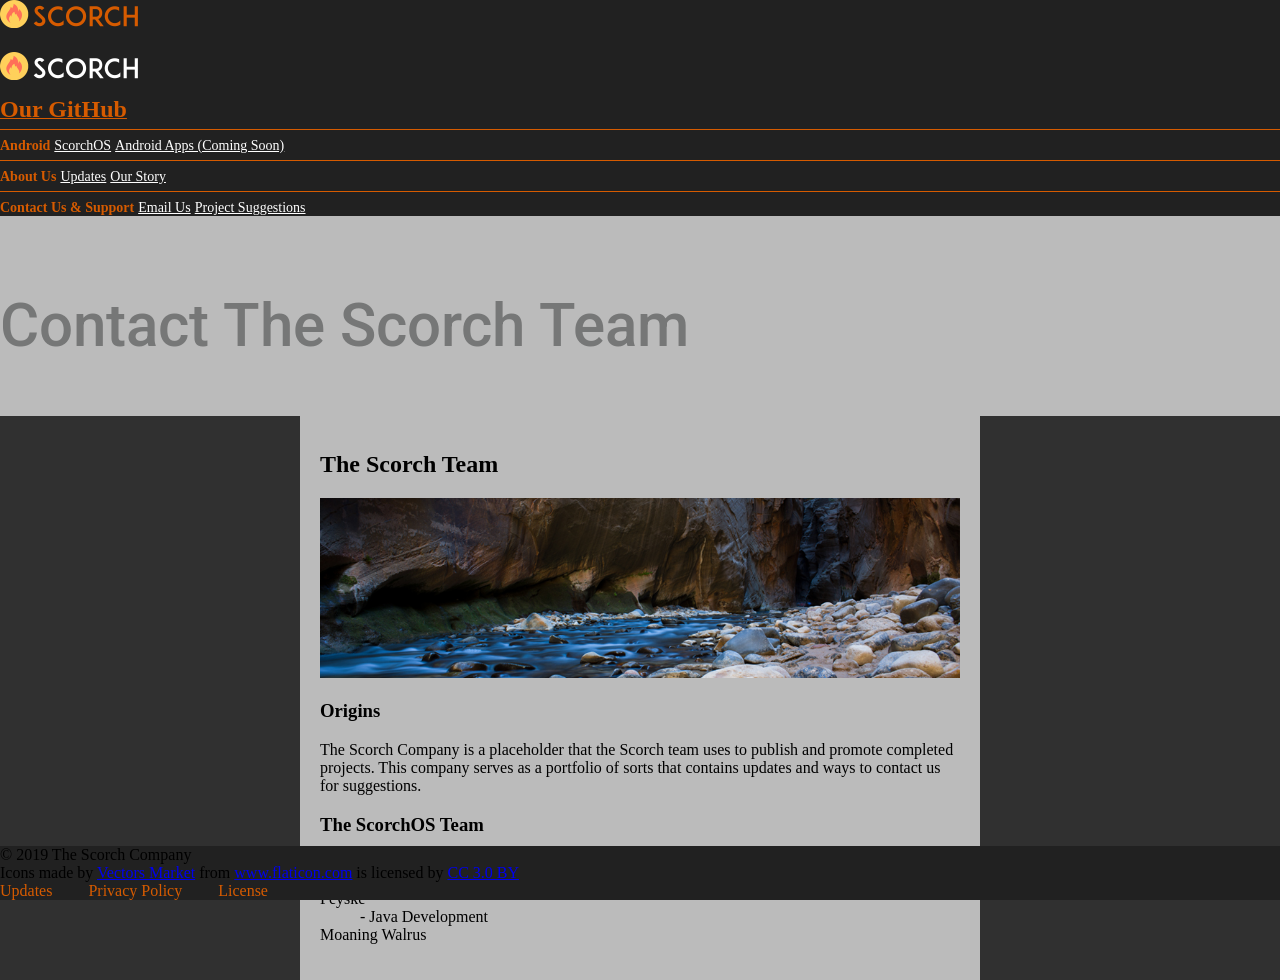
==== about.html @ 79139b51 "added about" ====
<!doctype html>
<!--
  Material Design Lite
  Copyright 2015 Google Inc. All rights reserved.
  Copyright 2019 Scorch All rights reserved

  Licensed under the Apache License, Version 2.0 (the "License");
  you may not use this file except in compliance with the License.
  You may obtain a copy of the License at

      https://www.apache.org/licenses/LICENSE-2.0

  Unless required by applicable law or agreed to in writing, software
  distributed under the License is distributed on an "AS IS" BASIS,
  WITHOUT WARRANTIES OR CONDITIONS OF ANY KIND, either express or implied.
  See the License for the specific language governing permissions and
  limitations under the License
-->

<html lang="en">
  <head>
    <meta charset="utf-8">
    <meta http-equiv="X-UA-Compatible" content="IE=edge">
    <meta name="description" content="The hub for everything Scorch">
    <meta name="viewport" content="width=device-width, initial-scale=1.0, minimum-scale=1.0">
    <title>Scorch</title>

    <!-- Page styles -->
    <link rel="stylesheet" href="https://fonts.googleapis.com/css?family=Roboto:regular,bold,italic,thin,light,bolditalic,black,medium&amp;lang=en">
    <link rel="stylesheet" href="https://fonts.googleapis.com/icon?family=Material+Icons">
    <link rel="stylesheet" href="https://code.getmdl.io/1.3.0/material.min.css">
<link rel="stylesheet" href="styles.css">
    <link rel="icon" href="/images/burn.png">
    <style>
    #view-source {
      position: fixed;
      display: block;
      right: 0;
      bottom: 0;
      margin-right: 40px;
      margin-bottom: 40px;
      z-index: 900;
    }
    </style>
  </head>
  <body bgcolor="#303030">
    <div class="mdl-layout mdl-js-layout mdl-layout--fixed-header">

      <div class="android-header mdl-layout__header mdl-layout__header--waterfall">
        <div class="mdl-layout__header-row">
          <span class="android-title mdl-layout-title">
			<!-- New Scorch Logo -->
            <a href="https://scorchgames.com"><img class="android-logo-image" src="images/web-logo.png"></a>
          </span>
          <!-- Add spacer, to align navigation to the right in desktop -->
          <div class="android-header-spacer mdl-layout-spacer"></div>
          <!-- Navigation -->
          <div class="android-navigation-container">
            <nav class="android-navigation mdl-navigation">
              <a class="mdl-navigation__link mdl-typography--text-uppercase" href="https://github.com/Scorch-Git">GitHub</a>
              <a class="mdl-navigation__link mdl-typography--text-uppercase" href="https://scorchgames.com/updates">Updates</a>
              <a class="mdl-navigation__link mdl-typography--text-uppercase" href="https://scorchgames.com/contact">Contact Us</a>
            </nav>
          </div>
          <span class="android-mobile-title mdl-layout-title">
            <a href="https://scorchgames.com"><img class="android-logo-image" src="images/web-logo.png"></a>
          </span>
        </div>
      </div>

      <div class="android-drawer mdl-layout__drawer">
        <span class="mdl-layout-title">
          <img class="android-logo-image" src="images/web-logo-white.png">
        </span>
        <nav class="mdl-navigation">
		 
          <a href="Https://github.com/Scorch-Git" class="mdl-navigation__link-special mdl-navigation__link"><font size="5"><b>Our GitHub</b></font></a>
          <div class="android-drawer-separator"></div>
		  <span class="mdl-navigation__link" href="">Android</span>
          <a class="mdl-navigation__link" href="https://scorchos.scorchgames.com">ScorchOS</a>
          <a class="mdl-navigation__link" href="">Android Apps (Coming Soon)</a>
          <div class="android-drawer-separator"></div>
          <span class="mdl-navigation__link" href="https://scorchgames.com/about">About Us</span>
          <a class="mdl-navigation__link" href="https://scorchgames.com/updates">Updates</a>
		  <a class="mdl-navigation__link" href="">Our Story</a>
          <div class="android-drawer-separator"></div>
          <span class="mdl-navigation__link" href="">Contact Us & Support</span>
          <a class="mdl-navigation__link" href="https://scorchgames.com/contact">Email Us</a>
          <a class="mdl-navigation__link" href="">Project Suggestions</a>
        </nav>
      </div>
		
		<!-- Body -->
      <div class="android-content mdl-layout__content">
			<div class="android-be-together-section-updates mdl-typography--text-center">
				<div class="logo-font android-slogan">Contact The Scorch Team</div>




      </div>

		<div class="container-2 mdl-cell mdl-cell--12-col mdl-card mdl-shadow--4dp">
                    <div class="mdl-card__title">
                        <h2 class="mdl-card__title-text">The Scorch Team</h2>
                    </div>
                    <div class="mdl-card__media">
                        <img class="article-image" src=" images/about-header.jpg" border="0" alt="">
                    </div>

                    <div class="mdl-grid portfolio-copy">
                        <h3 class="mdl-cell mdl-cell--12-col mdl-typography--headline">Origins</h3>
                        <div class="mdl-cell mdl-cell--8-col mdl-card__supporting-text no-padding ">
                            <p>
                                The Scorch Company is a placeholder that the Scorch team uses to publish and promote completed projects.
								This company serves as a portfolio of sorts that contains updates and ways to contact us for suggestions.
                            </p>
                        </div>




                        <h3 class="mdl-cell mdl-cell--12-col mdl-typography--headline">The ScorchOS Team</h3>

                        <div class="mdl-cell mdl-cell--8-col mdl-card__supporting-text no-padding ">
                            <dl>
								<dt>VulKenZ</dt>
								<dd>- Web Design, Graphic Design, Java Development</dd>
								<dt>Peyske</dt>
								<dd>- Java Development</dd>
								<dt>Moaning Walrus</dt>
								<dd></dd>
							</dl>
                        </div>
                    </div>
                </div>
            
       <footer class="android-footer mdl-mega-footer">
          

          <div class="mdl-mega-footer--middle-section">
            <p class="mdl-typography--font-light">© 2019 The Scorch Company</p>
            <div>Icons made by <a href="https://www.flaticon.com/authors/vectors-market" title="Vectors Market">Vectors Market</a> from <a href="https://www.flaticon.com/" 			    title="Flaticon">www.flaticon.com</a> is licensed by <a href="http://creativecommons.org/licenses/by/3.0/" 			    title="Creative Commons BY 3.0" target="_blank">CC 3.0 BY</a></div>
          </div>

          <div class="mdl-mega-footer--bottom-section">
            <a class="android-link mdl-typography--font-light" href="https://scorchgames.com/updates">Updates</a>
            <a class="android-link mdl-typography--font-light" href="">Privacy Policy</a>
            <a class="android-link mdl-typography--font-light" href="">License</a>
          </div>

        </footer>
      </div>
    </div>
    <script src="https://code.getmdl.io/1.3.0/material.min.js"></script>
  </body>
</html>
---- styles.css ----
/**
 * Copyright 2015 Google Inc. All Rights Reserved.
 *
 * Licensed under the Apache License, Version 2.0 (the "License");
 * you may not use this file except in compliance with the License.
 * You may obtain a copy of the License at
 *
 *      http://www.apache.org/licenses/LICENSE-2.0
 *
 * Unless required by applicable law or agreed to in writing, software
 * distributed under the License is distributed on an "AS IS" BASIS,
 * WITHOUT WARRANTIES OR CONDITIONS OF ANY KIND, either express or implied.
 * See the License for the specific language governing permissions and
 * limitations under the License.
 */

body {
  margin: 0;
}

.update_column{
  float: center;
  width: 70%;
  height: 30%;
  position: center;
  background: #666;
}

/* Disable ugly boxes around images in IE10 */
a img{
  border: 0px;
}

.update-header h1{
  color: white;
  text-indent: 250px;

  }

/* Style inputs with type="text", select elements and textareas */
input[type=text], select, textarea {
  width: 100%; /* Full width */
  padding: 12px; /* Some padding */  
  border: 1px solid #ccc; /* Gray border */
  border-radius: 4px; /* Rounded borders */
  box-sizing: border-box; /* Make sure that padding and width stays in place */
  margin-top: 6px; /* Add a top margin */
  margin-bottom: 16px; /* Bottom margin */
  resize: vertical /* Allow the user to vertically resize the textarea (not horizontally) */
}

/* Style the submit button with a specific background color etc */
input[type=submit] {
  background-color: #4CAF50;
  color: white;
  padding: 12px 20px;
  border: none;
  border-radius: 4px;
  cursor: pointer;
}

/* When moving the mouse over the submit button, add a darker green color */
input[type=submit]:hover {
  background-color: #45a049;
}

/* Add a background color and some padding around the form */
.container {
  background-color: #bbbbbb;
  padding: 20px;
  margin: auto;
  width: 70%;
  padding-top: 15px;
}
.container-2 {
  background-color: #bbbbbb;
  padding: 20px;
  margin: auto;
  width: 50%;
  padding-top: 15px;
}

img.article-image {
  width: 100%;
  height: auto;
}

::-moz-selection {
  background-color: #d65b00;
  color: #fff;
}

::selection {
  background-color: #d65b00;
  color: #fff;
}

.android-search-box .mdl-textfield__input {
  color: rgba(0, 0, 0, 0.87);
}

.android-header .mdl-menu__container {
  background-color: #d65b00;
  z-index: 50;
  margin: 0 !important;
}


.mdl-textfield--expandable {
  width: auto;
}

.android-fab {
  position: absolute;
  right: 20%;
  bottom: -26px;
  z-index: 3;
  background: #64ffda !important;
  color: black !important;
}

.android-mobile-title {
  display: none !important;
}


.android-logo-image {
  height: 28px;
  width: 140px;
}


.android-header {
  overflow: visible;
  background-color: #212121;
}

  .android-header .material-icons {
    color: #767777 !important;
  }

  .android-header .mdl-layout__drawer-button {
    background: transparent;
    color: #767777;
  }

  .android-header .mdl-navigation__link {
    color: #white;
    font-weight: 700;
    font-size: 14px;
  }

  .android-navigation-container {
    /* Simple hack to make the overflow happen to the left instead... */
    direction: rtl;
    -webkit-order: 1;
        -ms-flex-order: 1;
            order: 1;
    width: 500px;
    transition: opacity 0.2s cubic-bezier(0.4, 0, 0.2, 1),
        width 0.2s cubic-bezier(0.4, 0, 0.2, 1);
  }

  .android-navigation {
    /* ... and now make sure the content is actually LTR */
    direction: ltr;
    -webkit-justify-content: flex-end;
        -ms-flex-pack: end;
            justify-content: flex-end;
    width: 800px;
  }

  .android-search-box.is-focused + .android-navigation-container {
    opacity: 0;
    width: 100px;
  }


  .android-navigation .mdl-navigation__link {
    font-color: white;
    display: inline-block;
    height: 60px;
    line-height: 68px;
    background-color: transparent !important;
    border-bottom: 4px solid transparent;
  }

  .android-navigation .mdl-navigation__link_special {
    font-color: white;
    display: inline-block;
    height: 60px;
    line-height: 68px;
    background-color: transparent !important;
    border-bottom: 4px solid transparent;
  }

    .android-navigation .mdl-navigation__link:hover {
      border-bottom: 4px solid #d65b00;
    }

  .android-search-box {
    -webkit-order: 2;
        -ms-flex-order: 2;
            order: 2;
    margin-left: 16px;
    margin-right: 16px;
  }

  .android-more-button {
    -webkit-order: 3;
        -ms-flex-order: 3;
            order: 3;
  }


.android-drawer {
  border-right: none;
  background-color: #212121;
}

  .android-drawer-separator {
    height: 1px;
    background-color: #d65b00;
    margin: 6px 0;
    margin-bottom: 6px;
  }

  .android-drawer .mdl-navigation__link.mdl-navigation__link {
    font-size: 14px;
  }
  
  .android-drawer p.mdl-navigation__link.mdl-navigation__link {
    font-size: 24px;
	color: d65b00;
	text-decoration: none;
  }

  .android-drawer span.mdl-navigation__link.mdl-navigation__link {
    color: #d65b00;
    font-weight: bold;
  }
  
  .android-drawer a.mdl-navigation__link.mdl-navigation__link {
    color: white;
  }
  
  .android-drawer a.mdl-navigation__link.mdl-navigation__link-special {
    color: #d65b00;
	font-size: 24;
  }

  .android-drawer span.special-font {
    font-size: 32px;
  }
  
  

  .android-drawer .mdl-layout-title {
    position: relative;
    background: #d65b00;
    height: 160px;
  }

    .android-drawer .android-logo-image {
      position: absolute;
      bottom: 16px;
    }

.android-be-together-section {
  position: relative;
  height: 800px;
  width: auto;
  background-color: #f3f3f3;
  background: url('images/slide01.jpg') center 30% no-repeat;
  background-size: cover;
}

.android-be-together-section-updates {
  position: relative;
  height: 200px;
  width: auto;
  background-color: #f3f3f3;
  background: url('images/empty-slide01.jpg') center 30% no-repeat;
  background-size: cover;
}

.logo-font {
  font-family: 'Roboto', 'Helvetica', 'Arial', sans-serif;
  line-height: 1;
  color: #767777;
  font-weight: 500;
}

.android-slogan {
  font-size: 60px;
  padding-top: 80px;
}

.android-sub-slogan {
  font-size: 21px;
  padding-top: 125px;
}

.android-create-character {
  font-size: 21px;
  padding-top: 400px;
}

  .android-create-character a {
    text-decoration: none;
    color: #767777;
    font-weight: 300;
  }

.android-screen-section {
  position: relative;
  padding-top: 60px;
  padding-bottom: 80px;
}

.android-screens {
  text-align: right;
  width: 100%;
  white-space: nowrap;
  overflow-x: auto;
}

.android-screen {
  text-align: center;
}

.android-screen .android-link {
  margin-top: 16px;
  display: block;
  z-index: 2;
}

.android-image-link {
  text-decoration: none;
}

.android-wear {
  display: inline-block;
  width: 160px;
  margin-right: 32px;
}

  .android-wear .android-screen-image {
    width: 40%;
    z-index: 1;
  }


.android-phone {
  display: inline-block;
  width: 64px;
  margin-right: 48px;
}

  .android-phone .android-screen-image {
    width: 100%;
    z-index: 1;
  }


.android-tablet {
  display: inline-block;
  width: 110px;
  margin-right: 64px;
}

  .android-tablet .android-screen-image {
    width: 100%;
    z-index: 1;
  }

  .android-tablet .android-link {
    display: block;
    z-index: 2;
  }


.android-tv {
  display: inline-block;
  width: 300px;
  margin-right: 80px;
}

  .android-tv .android-screen-image {
    width: 100%;
    z-index: 1;
  }


.android-auto {
  display: inline-block;
  width: 300px;
  overflow: hidden;
}

  .android-auto .android-screen-image {
    display: block;
    height: 300px;
    z-index: 1;
  }


.android-wear-section {
  position: relative;
  background: url('images/wear.png') center top no-repeat;
  background-size: cover;
  height: 800px;
}

.android-wear-band {
  position: absolute;
  bottom: 0;
  width: 100%;
  text-align: center;
  background-color: #37474f;
}

.android-wear-band-text {
  max-width: 800px;
  margin-left: 25%;
  padding: 24px;
  text-align: left;
  color: white;
}

  .android-wear-band-text p {
    padding-top: 8px;
  }

.android-link {
  text-decoration: none;
  color: #d65b00 !important;
}

  .android-link:hover {
    color: #ac4800 !important;
  }

  .android-link .material-icons {
    position: relative;
    top: -1px;
    vertical-align: middle;
  }

.android-alt-link {
  text-decoration: none;
  color: #64ffda !important;
  font-size: 16px;
}

  .android-alt-link:hover {
    color: #00bfa5 !important;
  }

  .android-alt-link .material-icons {
    position: relative;
    top: 6px;
  }

.android-customized-section {
  text-align: center;
}

.android-customized-section-text {
  max-width: 500px;
  margin-left: auto;
  margin-right: auto;
  padding: 80px 16px 0 16px;
}

  .android-customized-section-text p {
    padding-top: 16px;
  }

.android-customized-section-image {
  background: url('images/devices.jpg') center top no-repeat;
  background-size: cover;
  height: 400px;
}

.android-more-section {
  padding: 80px 0;
  max-width: 1044px;
  margin-left: auto;
  margin-right: auto;
}

  .android-more-section .android-section-title {
    margin-left: 12px;
    padding-bottom: 24px;
  }

.android-card-container {
}

  .android-card-container .mdl-card__media {
    overflow: hidden;
    background: transparent;
  }

    .android-card-container .mdl-card__media img {
      width: 100%;
    }

  .android-card-container .mdl-card__title {
    background: transparent;
    height: auto;
  }

  .android-card-container .mdl-card__title-text {
    color: black;
    height: auto;
  }

  .android-card-container .mdl-card__supporting-text {
    height: auto;
    color: black;
    padding-bottom: 56px;
  }

  .android-card-container .mdl-card__actions {
    position: absolute;
    bottom: 0;
  }

  .android-card-container .mdl-card__actions a {
    border-top: none;
    font-size: 16px;
  }

.android-footer {
  background-color: #212121;
  position: absolute;
  right: 0;
  bottom: 0;
  left: 0;
}

  .android-footer a:hover {
    color: #8bc34a;
  }

  .android-footer .mdl-mega-footer--top-section::after {
    border-bottom: none;
  }

  .android-footer .mdl-mega-footer--middle-section::after {
    border-bottom: none;
  }

  .android-footer .mdl-mega-footer--bottom-section {
    position: relative;
  }

  .android-footer .mdl-mega-footer--bottom-section a {
    margin-right: 2em;
  }

  .android-footer .mdl-mega-footer--right-section a .material-icons {
    position: relative;
    top: 6px;
  }

  p.mdl-typography--font-light{
    margin-bottom: 0px;
    margin-top: 0px;
  }


.android-link-menu:hover {
  cursor: pointer;
}


/**** Mobile layout ****/
@media (max-width: 900px) {
  .android-navigation-container {
    display: none;
  }

  .android-title {
    display: none !important;
  }

  .android-mobile-title {
    display: block !important;
    position: absolute;
    left: calc(50% - 70px);
    top: 12px;
    transition: opacity 0.2s cubic-bezier(0.4, 0, 0.2, 1);
  }

  /* WebViews in iOS 9 break the "~" operator, and WebViews in OS X 10.10 break
     consecutive "+" operators in some cases. Therefore, we need to use both
     here to cover all the bases. */
  .android.android-search-box.is-focused ~ .android-mobile-title,
  .android-search-box.is-focused + .android-navigation-container + .android-mobile-title {
    opacity: 0;
  }

  .android-more-button {
    display: none;
  }

  .android-search-box.is-focused {
    width: calc(100% - 48px);
  }

  .android-search-box .mdl-textfield__expandable-holder {
    width: 100%;
  }

  .android-be-together-section {
    height: 200px;
  }

  .android-slogan {
    font-size: 26px;
    margin: 0 16px;
    padding-top: 24px;
  }

  .android-sub-slogan {
    font-size: 16px;
    margin: 0 16px;
    padding-top: 8px;
  }

  .android-create-character {
    padding-top: 200px;
    font-size: 16px;
  }

  .android-create-character img {
    height: 12px;
  }

  .android-fab {
    display: none;
  }

  .android-wear-band-text {
    margin-left: 0;
    padding: 16px;
  }

  .android-footer .mdl-mega-footer--bottom-section {
    display: none;
  }

  .mdl-card__media{
	padding-top: 150px;
}

  .blank-space{
padding-top: 100px
	height: 150px;
	width: 100%;
}

  .card-container{
  float: top;
  padding-top: 100px;
  width: 30%;
  position: center;
  }

  card-container{
  float: top;
  padding-top: 100px;
  width: 30%;
  position: center;
  }

  .update-header h1{
  color: white;
  text-indent: 15px;

  }
}
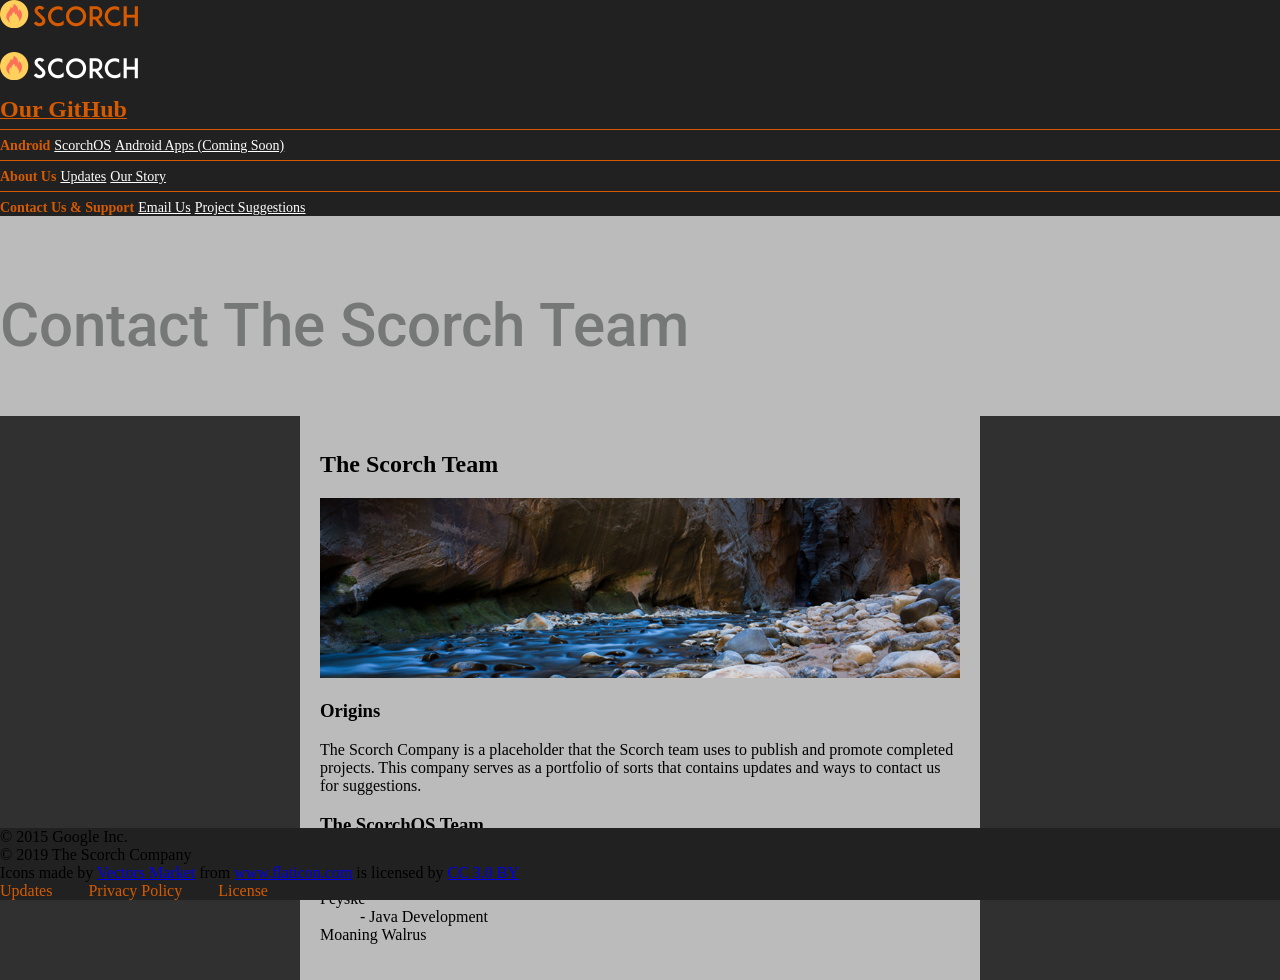
==== commit 8b18ebbb: "added google credits" ====
--- a/about.html
+++ b/about.html
@@ -139,6 +139,7 @@
           
 
           <div class="mdl-mega-footer--middle-section">
+			<p class="mdl-typography--font-light">© 2015 Google Inc.</p>
             <p class="mdl-typography--font-light">© 2019 The Scorch Company</p>
             <div>Icons made by <a href="https://www.flaticon.com/authors/vectors-market" title="Vectors Market">Vectors Market</a> from <a href="https://www.flaticon.com/" 			    title="Flaticon">www.flaticon.com</a> is licensed by <a href="http://creativecommons.org/licenses/by/3.0/" 			    title="Creative Commons BY 3.0" target="_blank">CC 3.0 BY</a></div>
           </div>
--- a/styles.css
+++ b/styles.css
@@ -298,7 +298,7 @@
 
 .android-sub-slogan {
   font-size: 21px;
-  padding-top: 125px;
+  padding-top: 175px;
 }
 
 .android-create-character {
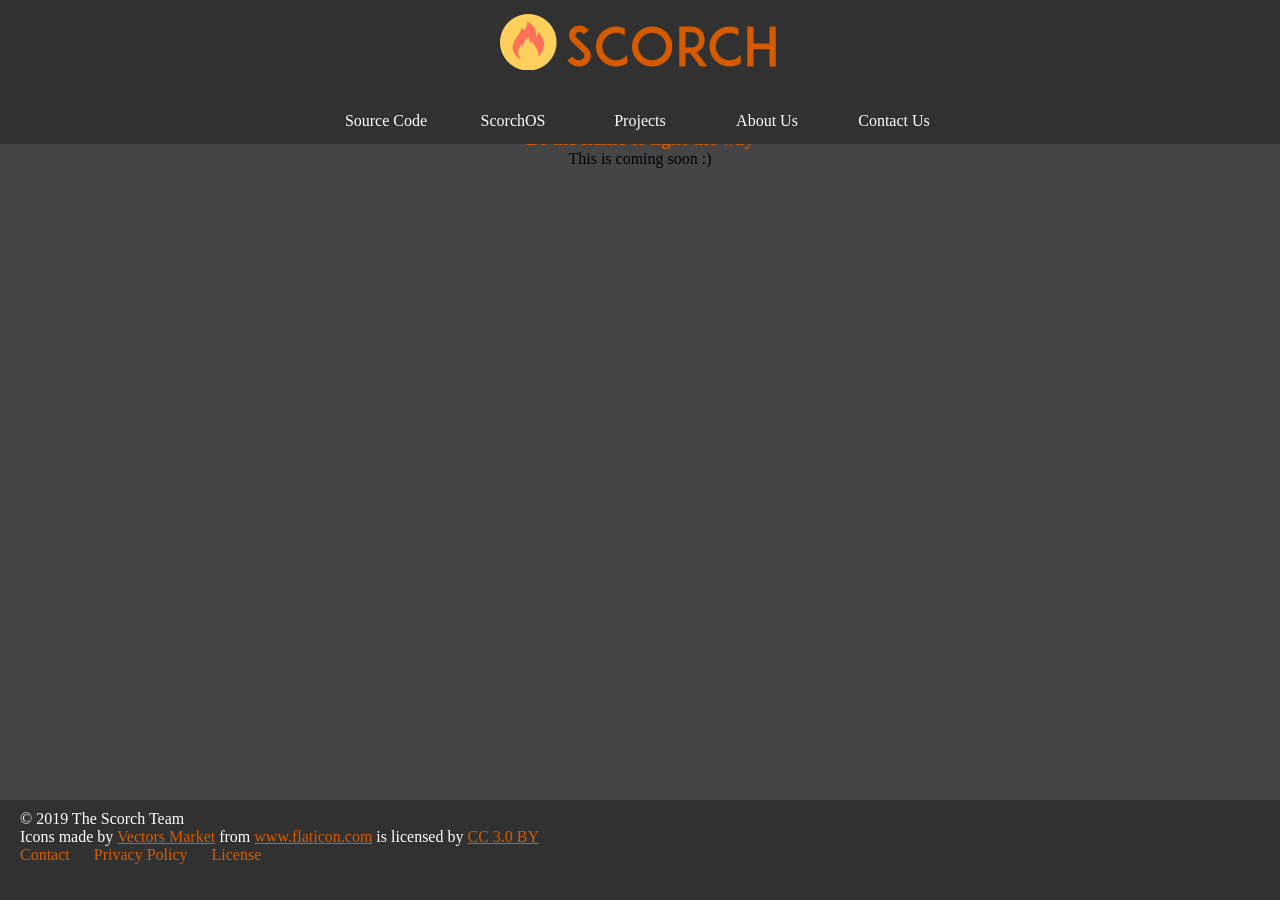
==== commit b781fe46: "added bases for links" ====
--- a/about.html
+++ b/about.html
@@ -1,158 +1,82 @@
+<!--
+Copyright 2019 The Scorch Team
+
+Licensed under the Apache License, Version 2.0 (the "License");
+you may not use this file except in compliance with the License.
+You may obtain a copy of the License at
+
+    http://www.apache.org/licenses/LICENSE-2.0
+
+Unless required by applicable law or agreed to in writing, software
+distributed under the License is distributed on an "AS IS" BASIS,
+WITHOUT WARRANTIES OR CONDITIONS OF ANY KIND, either express or implied.
+See the License for the specific language governing permissions and
+limitations under the License.
+-->
 <!doctype html>
-<!--
-  Material Design Lite
-  Copyright 2015 Google Inc. All rights reserved.
-  Copyright 2019 Scorch All rights reserved
+<html>
+	<head>
+	<meta charset="utf-8">
+		<title>The Scorch Team</title>
+		<link href="styles.css" rel="stylesheet" type="text/css">
+		<link rel="stylesheet" href="https://code.getmdl.io/1.3.0/material.orange-red.min.css">
+		<link rel="stylesheet" href="https://fonts.googleapis.com/icon?family=Material+Icons">
+	</head>
 
-  Licensed under the Apache License, Version 2.0 (the "License");
-  you may not use this file except in compliance with the License.
-  You may obtain a copy of the License at
-
-      https://www.apache.org/licenses/LICENSE-2.0
-
-  Unless required by applicable law or agreed to in writing, software
-  distributed under the License is distributed on an "AS IS" BASIS,
-  WITHOUT WARRANTIES OR CONDITIONS OF ANY KIND, either express or implied.
-  See the License for the specific language governing permissions and
-  limitations under the License
--->
-
-<html lang="en">
-  <head>
-    <meta charset="utf-8">
-    <meta http-equiv="X-UA-Compatible" content="IE=edge">
-    <meta name="description" content="The hub for everything Scorch">
-    <meta name="viewport" content="width=device-width, initial-scale=1.0, minimum-scale=1.0">
-    <title>Scorch</title>
-
-    <!-- Page styles -->
-    <link rel="stylesheet" href="https://fonts.googleapis.com/css?family=Roboto:regular,bold,italic,thin,light,bolditalic,black,medium&amp;lang=en">
-    <link rel="stylesheet" href="https://fonts.googleapis.com/icon?family=Material+Icons">
-    <link rel="stylesheet" href="https://code.getmdl.io/1.3.0/material.min.css">
-<link rel="stylesheet" href="styles.css">
-    <link rel="icon" href="/images/burn.png">
-    <style>
-    #view-source {
-      position: fixed;
-      display: block;
-      right: 0;
-      bottom: 0;
-      margin-right: 40px;
-      margin-bottom: 40px;
-      z-index: 900;
-    }
-    </style>
-  </head>
-  <body bgcolor="#303030">
-    <div class="mdl-layout mdl-js-layout mdl-layout--fixed-header">
-
-      <div class="android-header mdl-layout__header mdl-layout__header--waterfall">
-        <div class="mdl-layout__header-row">
-          <span class="android-title mdl-layout-title">
-			<!-- New Scorch Logo -->
-            <a href="https://scorchgames.com"><img class="android-logo-image" src="images/web-logo.png"></a>
-          </span>
-          <!-- Add spacer, to align navigation to the right in desktop -->
-          <div class="android-header-spacer mdl-layout-spacer"></div>
-          <!-- Navigation -->
-          <div class="android-navigation-container">
-            <nav class="android-navigation mdl-navigation">
-              <a class="mdl-navigation__link mdl-typography--text-uppercase" href="https://github.com/Scorch-Git">GitHub</a>
-              <a class="mdl-navigation__link mdl-typography--text-uppercase" href="https://scorchgames.com/updates">Updates</a>
-              <a class="mdl-navigation__link mdl-typography--text-uppercase" href="https://scorchgames.com/contact">Contact Us</a>
-            </nav>
-          </div>
-          <span class="android-mobile-title mdl-layout-title">
-            <a href="https://scorchgames.com"><img class="android-logo-image" src="images/web-logo.png"></a>
-          </span>
-        </div>
-      </div>
-
-      <div class="android-drawer mdl-layout__drawer">
-        <span class="mdl-layout-title">
-          <img class="android-logo-image" src="images/web-logo-white.png">
-        </span>
-        <nav class="mdl-navigation">
-		 
-          <a href="Https://github.com/Scorch-Git" class="mdl-navigation__link-special mdl-navigation__link"><font size="5"><b>Our GitHub</b></font></a>
-          <div class="android-drawer-separator"></div>
-		  <span class="mdl-navigation__link" href="">Android</span>
-          <a class="mdl-navigation__link" href="https://scorchos.scorchgames.com">ScorchOS</a>
-          <a class="mdl-navigation__link" href="">Android Apps (Coming Soon)</a>
-          <div class="android-drawer-separator"></div>
-          <span class="mdl-navigation__link" href="https://scorchgames.com/about">About Us</span>
-          <a class="mdl-navigation__link" href="https://scorchgames.com/updates">Updates</a>
-		  <a class="mdl-navigation__link" href="">Our Story</a>
-          <div class="android-drawer-separator"></div>
-          <span class="mdl-navigation__link" href="">Contact Us & Support</span>
-          <a class="mdl-navigation__link" href="https://scorchgames.com/contact">Email Us</a>
-          <a class="mdl-navigation__link" href="">Project Suggestions</a>
-        </nav>
-      </div>
+<body>
+	<div id="container">
+		<div id="main">
+			<div id="header">
+			<div class="header-logo">
+			<span class="logo-title">
+			<a href="https://www.scorchgames.com"><img class="header-logo" src="images/web-logo.png"></img></a>
+			</span>
+			</div>
+	
+			<div id="navigation">
+				<ul id="navigation-list">
+					<li><a href="https://github.com/Scorch-Git" style="a-nav">Source Code</a></li>
+					<li><a href="https://scorchgames.com/scorchos" style="a-nav">ScorchOS</a></li>
+					<li><a href="https://scorchgames.com/projects" style="a-nav">Projects</a></li>
+					<li><a href="https://scorchgames.com/about" style="a-nav">About Us</a></li>
+					<li><a href="https://scorchgames.com/contact" style="a-nav">Contact Us</a></li>
+				</ul>
+			</div>
+			</div>
 		
-		<!-- Body -->
-      <div class="android-content mdl-layout__content">
-			<div class="android-be-together-section-updates mdl-typography--text-center">
-				<div class="logo-font android-slogan">Contact The Scorch Team</div>
-
-
-
-
-      </div>
-
-		<div class="container-2 mdl-cell mdl-cell--12-col mdl-card mdl-shadow--4dp">
-                    <div class="mdl-card__title">
-                        <h2 class="mdl-card__title-text">The Scorch Team</h2>
-                    </div>
-                    <div class="mdl-card__media">
-                        <img class="article-image" src=" images/about-header.jpg" border="0" alt="">
-                    </div>
-
-                    <div class="mdl-grid portfolio-copy">
-                        <h3 class="mdl-cell mdl-cell--12-col mdl-typography--headline">Origins</h3>
-                        <div class="mdl-cell mdl-cell--8-col mdl-card__supporting-text no-padding ">
-                            <p>
-                                The Scorch Company is a placeholder that the Scorch team uses to publish and promote completed projects.
-								This company serves as a portfolio of sorts that contains updates and ways to contact us for suggestions.
-                            </p>
-                        </div>
-
-
-
-
-                        <h3 class="mdl-cell mdl-cell--12-col mdl-typography--headline">The ScorchOS Team</h3>
-
-                        <div class="mdl-cell mdl-cell--8-col mdl-card__supporting-text no-padding ">
-                            <dl>
-								<dt>VulKenZ</dt>
-								<dd>- Web Design, Graphic Design, Java Development</dd>
-								<dt>Peyske</dt>
-								<dd>- Java Development</dd>
-								<dt>Moaning Walrus</dt>
-								<dd></dd>
-							</dl>
-                        </div>
-                    </div>
-                </div>
-            
-       <footer class="android-footer mdl-mega-footer">
-          
-
-          <div class="mdl-mega-footer--middle-section">
-			<p class="mdl-typography--font-light">© 2015 Google Inc.</p>
-            <p class="mdl-typography--font-light">© 2019 The Scorch Company</p>
-            <div>Icons made by <a href="https://www.flaticon.com/authors/vectors-market" title="Vectors Market">Vectors Market</a> from <a href="https://www.flaticon.com/" 			    title="Flaticon">www.flaticon.com</a> is licensed by <a href="http://creativecommons.org/licenses/by/3.0/" 			    title="Creative Commons BY 3.0" target="_blank">CC 3.0 BY</a></div>
-          </div>
-
-          <div class="mdl-mega-footer--bottom-section">
-            <a class="android-link mdl-typography--font-light" href="https://scorchgames.com/updates">Updates</a>
-            <a class="android-link mdl-typography--font-light" href="">Privacy Policy</a>
-            <a class="android-link mdl-typography--font-light" href="">License</a>
-          </div>
-
-        </footer>
-      </div>
-    </div>
-    <script src="https://code.getmdl.io/1.3.0/material.min.js"></script>
-  </body>
+		
+			<div id="body-container">
+				<div id="section">
+					<div id="section-header">
+					<h3 class="section-header">Be the flame to light the way</h3>
+					</div>
+					
+				  <div id="section-content">
+						
+						
+						
+						This is coming soon :)
+						
+						
+						
+					</div>
+				</div>
+			</div>
+		</div>
+	
+	</div>
+	
+	
+	<div id="footer">
+		<footer>
+			<p id="copyright-text">© 2019 The Scorch Team</p>
+			<div class="footer-text footer-links">Icons made by <a href="https://www.flaticon.com/authors/vectors-market" title="Vectors Market">Vectors Market</a> from <a href="https://www.flaticon.com/" 			    title="Flaticon">www.flaticon.com</a> is licensed by <a href="http://creativecommons.org/licenses/by/3.0/" 			    title="Creative Commons BY 3.0" target="_blank">CC 3.0 BY</a></div>
+			
+			<a class="footer-link-text footer-links" href="">Contact</a>
+			<a class="footer-link-text footer-links" href="">Privacy Policy</a>
+			<a class="footer-link-text footer-links" href="">License</a>
+		</footer>
+	</div>
+	<script src="https://code.getmdl.io/1.3.0/material.min.js"></script>
+</body>
 </html>
--- a/styles.css
+++ b/styles.css
@@ -1,685 +1,215 @@
-/**
- * Copyright 2015 Google Inc. All Rights Reserved.
- *
- * Licensed under the Apache License, Version 2.0 (the "License");
- * you may not use this file except in compliance with the License.
- * You may obtain a copy of the License at
- *
- *      http://www.apache.org/licenses/LICENSE-2.0
- *
- * Unless required by applicable law or agreed to in writing, software
- * distributed under the License is distributed on an "AS IS" BASIS,
- * WITHOUT WARRANTIES OR CONDITIONS OF ANY KIND, either express or implied.
- * See the License for the specific language governing permissions and
- * limitations under the License.
- */
-
-body {
+/*
+*Copyright 2019 The Scorch Team
+*
+*Licensed under the Apache License, Version 2.0 (the "License");
+*you may not use this file except in compliance with the License.
+*You may obtain a copy of the License at
+*
+*   http://www.apache.org/licenses/LICENSE-2.0
+*
+*Unless required by applicable law or agreed to in writing, software
+*distributed under the License is distributed on an "AS IS" BASIS,
+*WITHOUT WARRANTIES OR CONDITIONS OF ANY KIND, either express or implied.
+*See the License for the specific language governing permissions and
+*limitations under the License.
+*/
+* {
+	margin: 0;
+	padding: 0;
+}
+html, body{
+	height: 100%;
+	background-color: #454545;
+}
+
+#container {
+	min-height: 100%;
+}
+
+#main {
+	overflow: auto;
+	padding-bottom: 100px;
+	text-align: center;
+}
+
+
+#header {
+	position: absolute;
+	width: 100%;
+	margin-top: 0 0 0 0;
+	height: 100px;
+	background-color: #313131;
+	padding-top: 0;
+	text-align: center;
+}
+
+.header-logo {
+	height: 56px;
+	width: 280px;
+	margin-top: 7px;
+	display: inline-block;
+}
+
+#navigation{
+	width: 100%;
+	margin: 0;
+	margin-top: 10px;
+	height: 60px;
+	background-color: #313131;
+	display: inline-block;
+}
+
+li {
+  float: left;
+}
+
+#navigation-list {
+  list-style-type: none;
   margin: 0;
-}
-
-.update_column{
-  float: center;
-  width: 70%;
-  height: 30%;
-  position: center;
-  background: #666;
-}
-
-/* Disable ugly boxes around images in IE10 */
-a img{
-  border: 0px;
-}
-
-.update-header h1{
+  margin-top: 15px;
+  padding: 0;
+  height: 45px;
+  overflow: hidden;
+  background-color: #313131;
+  display: inline-block;
+}
+
+li {
+  float: left;
+}
+
+li a {
+  display: block;
   color: white;
-  text-indent: 250px;
-
-  }
-
-/* Style inputs with type="text", select elements and textareas */
-input[type=text], select, textarea {
-  width: 100%; /* Full width */
-  padding: 12px; /* Some padding */  
-  border: 1px solid #ccc; /* Gray border */
-  border-radius: 4px; /* Rounded borders */
-  box-sizing: border-box; /* Make sure that padding and width stays in place */
-  margin-top: 6px; /* Add a top margin */
-  margin-bottom: 16px; /* Bottom margin */
-  resize: vertical /* Allow the user to vertically resize the textarea (not horizontally) */
-}
-
-/* Style the submit button with a specific background color etc */
-input[type=submit] {
-  background-color: #4CAF50;
-  color: white;
-  padding: 12px 20px;
-  border: none;
-  border-radius: 4px;
-  cursor: pointer;
-}
-
-/* When moving the mouse over the submit button, add a darker green color */
-input[type=submit]:hover {
-  background-color: #45a049;
-}
-
-/* Add a background color and some padding around the form */
-.container {
-  background-color: #bbbbbb;
-  padding: 20px;
-  margin: auto;
-  width: 70%;
-  padding-top: 15px;
-}
-.container-2 {
-  background-color: #bbbbbb;
-  padding: 20px;
-  margin: auto;
-  width: 50%;
-  padding-top: 15px;
-}
-
-img.article-image {
-  width: 100%;
-  height: auto;
-}
-
-::-moz-selection {
+  text-align: center;
+  padding: 13px 16px;
+  width: 95px;
+  text-decoration: none;
+}
+
+
+/* Change the link color to #111 (black) on hover */
+li a:hover {
   background-color: #d65b00;
+}
+
+#footer{
+	background-color: #313131;
+	position: relative;
+	height: 100px;
+	margin-top: -100px;
+	clear: both;
+}
+
+.footer-text{
+	color: white;
+	padding-left: 20px;
+}
+
+#copyright-text{
+	color: white;
+	padding-left: 20px;
+	padding-top: 10px;
+	padding-bottom: 0;
+}
+
+.footer-links a{
+	color: #d65b00;
+}
+
+.footer-link-text{
+	text-decoration: none;
+	padding-left: 20px;
+	color: #d65b00;
+}
+
+#body-container {
+	width: 85%;
+	height: inherit;
+	margin-top: 128px;
+	background-color: #454545;
+	display: inline-block;
+}
+
+#section {
+	width: 100%;
+	height: 100%;
+	background-color: #454545;
+}
+
+h3.section-header{
+	color: #d65b00;
+}
+
+p.section-par{
+	color: white;
+}
+
+#section-content {
+	background-color: #454545;
+	text-align: center;
+}
+
+.text-container {
+	width: 34%;
+	height: auto;
+	position: absolute;
+	right: 18.15%;
+	background-color: #fff;
+	float: left;
+	padding-left: 4px;
+	padding-right: 4px;
+	overflow: hidden;
+}
+
+p.section-p {
+	color: #000;
+	font-size: 18px;
+	font-family: Segoe, "Segoe UI", "DejaVu Sans", "Trebuchet MS", Verdana, "sans-serif";
+}
+
+h3.section-p {
+	font-family: Cambria, "Hoefler Text", "Liberation Serif", Times, "Times New Roman", "serif";
+}
+
+
+
+/* Imported Google Cards */
+.demo-card-wide.mdl-card {
+  width: 35%;
+  margin-right: 5px;
+	display: inline-block;
+	text-align: left;
+}
+
+.demo-card-wide-top.mdl-card {
+  width: 75%;
+  margin-right: 0;
+  display: inline-block;
+	text-align: left;
+}
+
+.demo-card-wide-next.mdl-card {
+  width: 34%;
+  margin-right: 0;
+  margin-left: 12.5%;
+  text-align: left;
+	display: block;
+	float: left;
+}
+
+.demo-card-wide > .mdl-card__title {
   color: #fff;
-}
-
-::selection {
-  background-color: #d65b00;
+  height: 320px;;
+  background: url('images/triangles.png') center / cover;
+}
+
+.demo-card-wide > .mdl-card__title-intro {
   color: #fff;
-}
-
-.android-search-box .mdl-textfield__input {
-  color: rgba(0, 0, 0, 0.87);
-}
-
-.android-header .mdl-menu__container {
-  background-color: #d65b00;
-  z-index: 50;
-  margin: 0 !important;
-}
-
-
-.mdl-textfield--expandable {
-  width: auto;
-}
-
-.android-fab {
-  position: absolute;
-  right: 20%;
-  bottom: -26px;
-  z-index: 3;
-  background: #64ffda !important;
-  color: black !important;
-}
-
-.android-mobile-title {
-  display: none !important;
-}
-
-
-.android-logo-image {
-  height: 28px;
-  width: 140px;
-}
-
-
-.android-header {
-  overflow: visible;
-  background-color: #212121;
-}
-
-  .android-header .material-icons {
-    color: #767777 !important;
-  }
-
-  .android-header .mdl-layout__drawer-button {
-    background: transparent;
-    color: #767777;
-  }
-
-  .android-header .mdl-navigation__link {
-    color: #white;
-    font-weight: 700;
-    font-size: 14px;
-  }
-
-  .android-navigation-container {
-    /* Simple hack to make the overflow happen to the left instead... */
-    direction: rtl;
-    -webkit-order: 1;
-        -ms-flex-order: 1;
-            order: 1;
-    width: 500px;
-    transition: opacity 0.2s cubic-bezier(0.4, 0, 0.2, 1),
-        width 0.2s cubic-bezier(0.4, 0, 0.2, 1);
-  }
-
-  .android-navigation {
-    /* ... and now make sure the content is actually LTR */
-    direction: ltr;
-    -webkit-justify-content: flex-end;
-        -ms-flex-pack: end;
-            justify-content: flex-end;
-    width: 800px;
-  }
-
-  .android-search-box.is-focused + .android-navigation-container {
-    opacity: 0;
-    width: 100px;
-  }
-
-
-  .android-navigation .mdl-navigation__link {
-    font-color: white;
-    display: inline-block;
-    height: 60px;
-    line-height: 68px;
-    background-color: transparent !important;
-    border-bottom: 4px solid transparent;
-  }
-
-  .android-navigation .mdl-navigation__link_special {
-    font-color: white;
-    display: inline-block;
-    height: 60px;
-    line-height: 68px;
-    background-color: transparent !important;
-    border-bottom: 4px solid transparent;
-  }
-
-    .android-navigation .mdl-navigation__link:hover {
-      border-bottom: 4px solid #d65b00;
-    }
-
-  .android-search-box {
-    -webkit-order: 2;
-        -ms-flex-order: 2;
-            order: 2;
-    margin-left: 16px;
-    margin-right: 16px;
-  }
-
-  .android-more-button {
-    -webkit-order: 3;
-        -ms-flex-order: 3;
-            order: 3;
-  }
-
-
-.android-drawer {
-  border-right: none;
-  background-color: #212121;
-}
-
-  .android-drawer-separator {
-    height: 1px;
-    background-color: #d65b00;
-    margin: 6px 0;
-    margin-bottom: 6px;
-  }
-
-  .android-drawer .mdl-navigation__link.mdl-navigation__link {
-    font-size: 14px;
-  }
-  
-  .android-drawer p.mdl-navigation__link.mdl-navigation__link {
-    font-size: 24px;
-	color: d65b00;
-	text-decoration: none;
-  }
-
-  .android-drawer span.mdl-navigation__link.mdl-navigation__link {
-    color: #d65b00;
-    font-weight: bold;
-  }
-  
-  .android-drawer a.mdl-navigation__link.mdl-navigation__link {
-    color: white;
-  }
-  
-  .android-drawer a.mdl-navigation__link.mdl-navigation__link-special {
-    color: #d65b00;
-	font-size: 24;
-  }
-
-  .android-drawer span.special-font {
-    font-size: 32px;
-  }
-  
-  
-
-  .android-drawer .mdl-layout-title {
-    position: relative;
-    background: #d65b00;
-    height: 160px;
-  }
-
-    .android-drawer .android-logo-image {
-      position: absolute;
-      bottom: 16px;
-    }
-
-.android-be-together-section {
-  position: relative;
-  height: 800px;
-  width: auto;
-  background-color: #f3f3f3;
-  background: url('images/slide01.jpg') center 30% no-repeat;
-  background-size: cover;
-}
-
-.android-be-together-section-updates {
-  position: relative;
-  height: 200px;
-  width: auto;
-  background-color: #f3f3f3;
-  background: url('images/empty-slide01.jpg') center 30% no-repeat;
-  background-size: cover;
-}
-
-.logo-font {
-  font-family: 'Roboto', 'Helvetica', 'Arial', sans-serif;
-  line-height: 1;
-  color: #767777;
-  font-weight: 500;
-}
-
-.android-slogan {
-  font-size: 60px;
-  padding-top: 80px;
-}
-
-.android-sub-slogan {
-  font-size: 21px;
-  padding-top: 175px;
-}
-
-.android-create-character {
-  font-size: 21px;
-  padding-top: 400px;
-}
-
-  .android-create-character a {
-    text-decoration: none;
-    color: #767777;
-    font-weight: 300;
-  }
-
-.android-screen-section {
-  position: relative;
-  padding-top: 60px;
-  padding-bottom: 80px;
-}
-
-.android-screens {
-  text-align: right;
-  width: 100%;
-  white-space: nowrap;
-  overflow-x: auto;
-}
-
-.android-screen {
-  text-align: center;
-}
-
-.android-screen .android-link {
-  margin-top: 16px;
-  display: block;
-  z-index: 2;
-}
-
-.android-image-link {
-  text-decoration: none;
-}
-
-.android-wear {
-  display: inline-block;
-  width: 160px;
-  margin-right: 32px;
-}
-
-  .android-wear .android-screen-image {
-    width: 40%;
-    z-index: 1;
-  }
-
-
-.android-phone {
-  display: inline-block;
-  width: 64px;
-  margin-right: 48px;
-}
-
-  .android-phone .android-screen-image {
-    width: 100%;
-    z-index: 1;
-  }
-
-
-.android-tablet {
-  display: inline-block;
-  width: 110px;
-  margin-right: 64px;
-}
-
-  .android-tablet .android-screen-image {
-    width: 100%;
-    z-index: 1;
-  }
-
-  .android-tablet .android-link {
-    display: block;
-    z-index: 2;
-  }
-
-
-.android-tv {
-  display: inline-block;
-  width: 300px;
-  margin-right: 80px;
-}
-
-  .android-tv .android-screen-image {
-    width: 100%;
-    z-index: 1;
-  }
-
-
-.android-auto {
-  display: inline-block;
-  width: 300px;
-  overflow: hidden;
-}
-
-  .android-auto .android-screen-image {
-    display: block;
-    height: 300px;
-    z-index: 1;
-  }
-
-
-.android-wear-section {
-  position: relative;
-  background: url('images/wear.png') center top no-repeat;
-  background-size: cover;
-  height: 800px;
-}
-
-.android-wear-band {
-  position: absolute;
-  bottom: 0;
-  width: 100%;
-  text-align: center;
-  background-color: #37474f;
-}
-
-.android-wear-band-text {
-  max-width: 800px;
-  margin-left: 25%;
-  padding: 24px;
-  text-align: left;
-  color: white;
-}
-
-  .android-wear-band-text p {
-    padding-top: 8px;
-  }
-
-.android-link {
-  text-decoration: none;
-  color: #d65b00 !important;
-}
-
-  .android-link:hover {
-    color: #ac4800 !important;
-  }
-
-  .android-link .material-icons {
-    position: relative;
-    top: -1px;
-    vertical-align: middle;
-  }
-
-.android-alt-link {
-  text-decoration: none;
-  color: #64ffda !important;
-  font-size: 16px;
-}
-
-  .android-alt-link:hover {
-    color: #00bfa5 !important;
-  }
-
-  .android-alt-link .material-icons {
-    position: relative;
-    top: 6px;
-  }
-
-.android-customized-section {
-  text-align: center;
-}
-
-.android-customized-section-text {
-  max-width: 500px;
-  margin-left: auto;
-  margin-right: auto;
-  padding: 80px 16px 0 16px;
-}
-
-  .android-customized-section-text p {
-    padding-top: 16px;
-  }
-
-.android-customized-section-image {
-  background: url('images/devices.jpg') center top no-repeat;
-  background-size: cover;
-  height: 400px;
-}
-
-.android-more-section {
-  padding: 80px 0;
-  max-width: 1044px;
-  margin-left: auto;
-  margin-right: auto;
-}
-
-  .android-more-section .android-section-title {
-    margin-left: 12px;
-    padding-bottom: 24px;
-  }
-
-.android-card-container {
-}
-
-  .android-card-container .mdl-card__media {
-    overflow: hidden;
-    background: transparent;
-  }
-
-    .android-card-container .mdl-card__media img {
-      width: 100%;
-    }
-
-  .android-card-container .mdl-card__title {
-    background: transparent;
-    height: auto;
-  }
-
-  .android-card-container .mdl-card__title-text {
-    color: black;
-    height: auto;
-  }
-
-  .android-card-container .mdl-card__supporting-text {
-    height: auto;
-    color: black;
-    padding-bottom: 56px;
-  }
-
-  .android-card-container .mdl-card__actions {
-    position: absolute;
-    bottom: 0;
-  }
-
-  .android-card-container .mdl-card__actions a {
-    border-top: none;
-    font-size: 16px;
-  }
-
-.android-footer {
-  background-color: #212121;
-  position: absolute;
-  right: 0;
-  bottom: 0;
-  left: 0;
-}
-
-  .android-footer a:hover {
-    color: #8bc34a;
-  }
-
-  .android-footer .mdl-mega-footer--top-section::after {
-    border-bottom: none;
-  }
-
-  .android-footer .mdl-mega-footer--middle-section::after {
-    border-bottom: none;
-  }
-
-  .android-footer .mdl-mega-footer--bottom-section {
-    position: relative;
-  }
-
-  .android-footer .mdl-mega-footer--bottom-section a {
-    margin-right: 2em;
-  }
-
-  .android-footer .mdl-mega-footer--right-section a .material-icons {
-    position: relative;
-    top: 6px;
-  }
-
-  p.mdl-typography--font-light{
-    margin-bottom: 0px;
-    margin-top: 0px;
-  }
-
-
-.android-link-menu:hover {
-  cursor: pointer;
-}
-
-
-/**** Mobile layout ****/
-@media (max-width: 900px) {
-  .android-navigation-container {
-    display: none;
-  }
-
-  .android-title {
-    display: none !important;
-  }
-
-  .android-mobile-title {
-    display: block !important;
-    position: absolute;
-    left: calc(50% - 70px);
-    top: 12px;
-    transition: opacity 0.2s cubic-bezier(0.4, 0, 0.2, 1);
-  }
-
-  /* WebViews in iOS 9 break the "~" operator, and WebViews in OS X 10.10 break
-     consecutive "+" operators in some cases. Therefore, we need to use both
-     here to cover all the bases. */
-  .android.android-search-box.is-focused ~ .android-mobile-title,
-  .android-search-box.is-focused + .android-navigation-container + .android-mobile-title {
-    opacity: 0;
-  }
-
-  .android-more-button {
-    display: none;
-  }
-
-  .android-search-box.is-focused {
-    width: calc(100% - 48px);
-  }
-
-  .android-search-box .mdl-textfield__expandable-holder {
-    width: 100%;
-  }
-
-  .android-be-together-section {
-    height: 200px;
-  }
-
-  .android-slogan {
-    font-size: 26px;
-    margin: 0 16px;
-    padding-top: 24px;
-  }
-
-  .android-sub-slogan {
-    font-size: 16px;
-    margin: 0 16px;
-    padding-top: 8px;
-  }
-
-  .android-create-character {
-    padding-top: 200px;
-    font-size: 16px;
-  }
-
-  .android-create-character img {
-    height: 12px;
-  }
-
-  .android-fab {
-    display: none;
-  }
-
-  .android-wear-band-text {
-    margin-left: 0;
-    padding: 16px;
-  }
-
-  .android-footer .mdl-mega-footer--bottom-section {
-    display: none;
-  }
-
-  .mdl-card__media{
-	padding-top: 150px;
-}
-
-  .blank-space{
-padding-top: 100px
-	height: 150px;
-	width: 100%;
-}
-
-  .card-container{
-  float: top;
-  padding-top: 100px;
-  width: 30%;
-  position: center;
-  }
-
-  card-container{
-  float: top;
-  padding-top: 100px;
-  width: 30%;
-  position: center;
-  }
-
-  .update-header h1{
-  color: white;
-  text-indent: 15px;
-
-  }
-}
+  height: 320px;;
+  background: url('images/polygon2.png') center / cover;
+}
+
+.demo-card-wide > .mdl-card__menu {
+  color: #fff;
+}
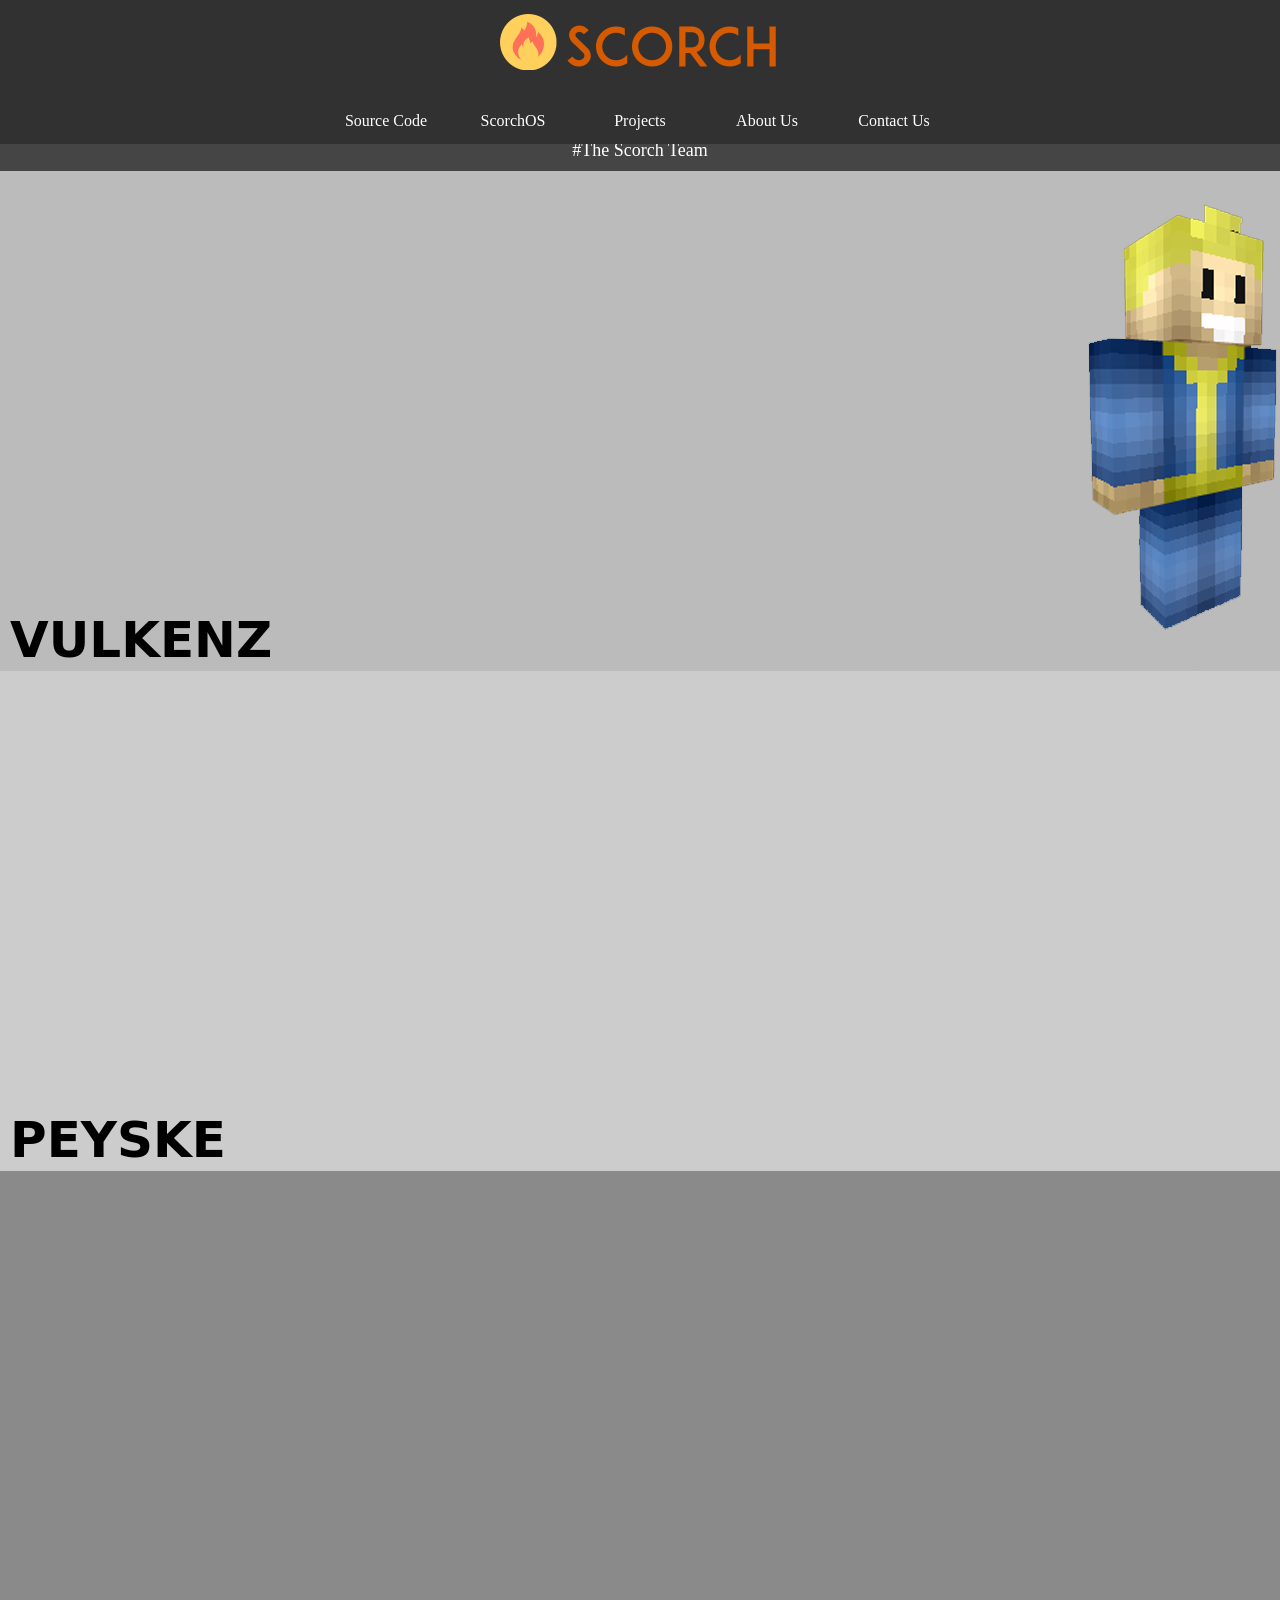
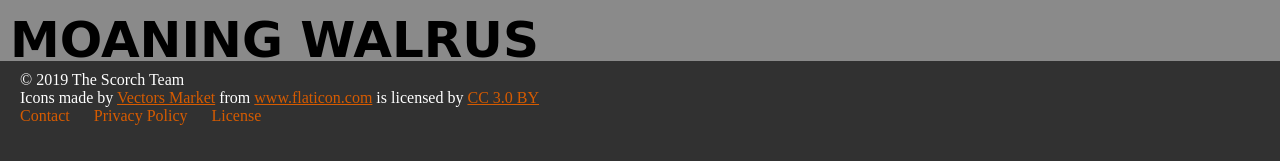
==== commit 8d3326eb: "added about us page" ====
--- a/about.html
+++ b/about.html
@@ -29,7 +29,7 @@
 			<div id="header">
 			<div class="header-logo">
 			<span class="logo-title">
-			<a href="https://www.scorchgames.com"><img class="header-logo" src="images/web-logo.png"></img></a>
+			<a href="https://scorchgames.com"><img class="header-logo" src="images/web-logo.png"></img></a>
 			</span>
 			</div>
 	
@@ -45,17 +45,33 @@
 			</div>
 		
 		
-			<div id="body-container">
+			<div id="body-container-scorchos">
 				<div id="section">
-					<div id="section-header">
-					<h3 class="section-header">Be the flame to light the way</h3>
-					</div>
 					
 				  <div id="section-content">
 						
 						
 						
-						This is coming soon :)
+						<div id="first-section">
+							
+							<div class="about-us-header">
+								<p class="about-us-header">#The Scorch Team</p>
+								
+							</div>
+							
+							<div id="oneplus-5-row">
+								<h1 class="person-header"> VulKenZ</h1>
+								<img src="images/vulk.png" class="minecraft-img">
+							</div>
+							
+							<div id="second-row">
+								<h1 class="person-header"> Peyske</h1>
+							</div>
+							<div id="final-row">
+								<h1 class="person-header"> Moaning Walrus</h1>
+							</div>
+							
+					  	</div>
 						
 						
 						
--- a/styles.css
+++ b/styles.css
@@ -131,6 +131,14 @@
 	display: inline-block;
 }
 
+#body-container-scorchos {
+	width: 100%;
+	height: inherit;
+	margin-top: 120px;
+	background-color: #454545;
+	display: inline-block;
+}
+
 #section {
 	width: 100%;
 	height: 100%;
@@ -160,6 +168,8 @@
 	padding-left: 4px;
 	padding-right: 4px;
 	overflow: hidden;
+	border: 1px solid #454545;
+	border-radius: 4px;
 }
 
 p.section-p {
@@ -172,6 +182,80 @@
 	font-family: Cambria, "Hoefler Text", "Liberation Serif", Times, "Times New Roman", "serif";
 }
 
+#first-section {
+	background-color: #454545;
+	margin: 0;
+	padding: 0;
+	width: 100%;
+	height: 1500px;
+}
+
+#oneplus-5-row {
+	height: 500px;
+	width: 100%;
+	background-color: #BBBBBB;
+}
+
+#second-row {
+	height: 500px;
+	width: 100%;
+	background-color: #CCCCCC;
+}
+#final-row {
+	height: 500px;
+	width: 100%;
+	background-color: #8A8A8A;
+}
+
+#oneplus5-img {
+	width: auto;
+	height: 100%;
+	margin-left: -35%;
+}
+
+#scorchos-logo {
+	position: absolute;
+	top: 200px;
+	right: 35%;
+	width: auto;
+	height: 100px;
+}
+
+#scorchos-h3 {
+	position: absolute;
+	top: 280px;
+	right: 36%;
+	font-family: sans-serif;
+	font-size: 15px;
+}
+
+p.about-us-header {
+	margin: 0;
+	padding-top: 20px;
+	padding-bottom: 10px;
+	font-size: 18px;
+	color: white;
+}
+
+.person-header {
+	margin: 0;
+	padding: 0;
+	padding-top: 440px;
+	padding-left: 10px;
+	font-size: 50px;
+	font-weight: bold;
+	text-transform: uppercase;
+	font-family: "DejaVu Sans", "Trebuchet MS", Verdana, "sans-serif";
+	text-align: left;
+}
+
+.minecraft-img {
+	display: inline-block;
+	padding: 0;
+	margin-top: -500px;
+	margin-right: -85%;
+	height: 500px;
+}
 
 
 /* Imported Google Cards */
@@ -180,6 +264,8 @@
   margin-right: 5px;
 	display: inline-block;
 	text-align: left;
+	border: 1px solid #454545;
+	border-radius: 4px;
 }
 
 .demo-card-wide-top.mdl-card {
